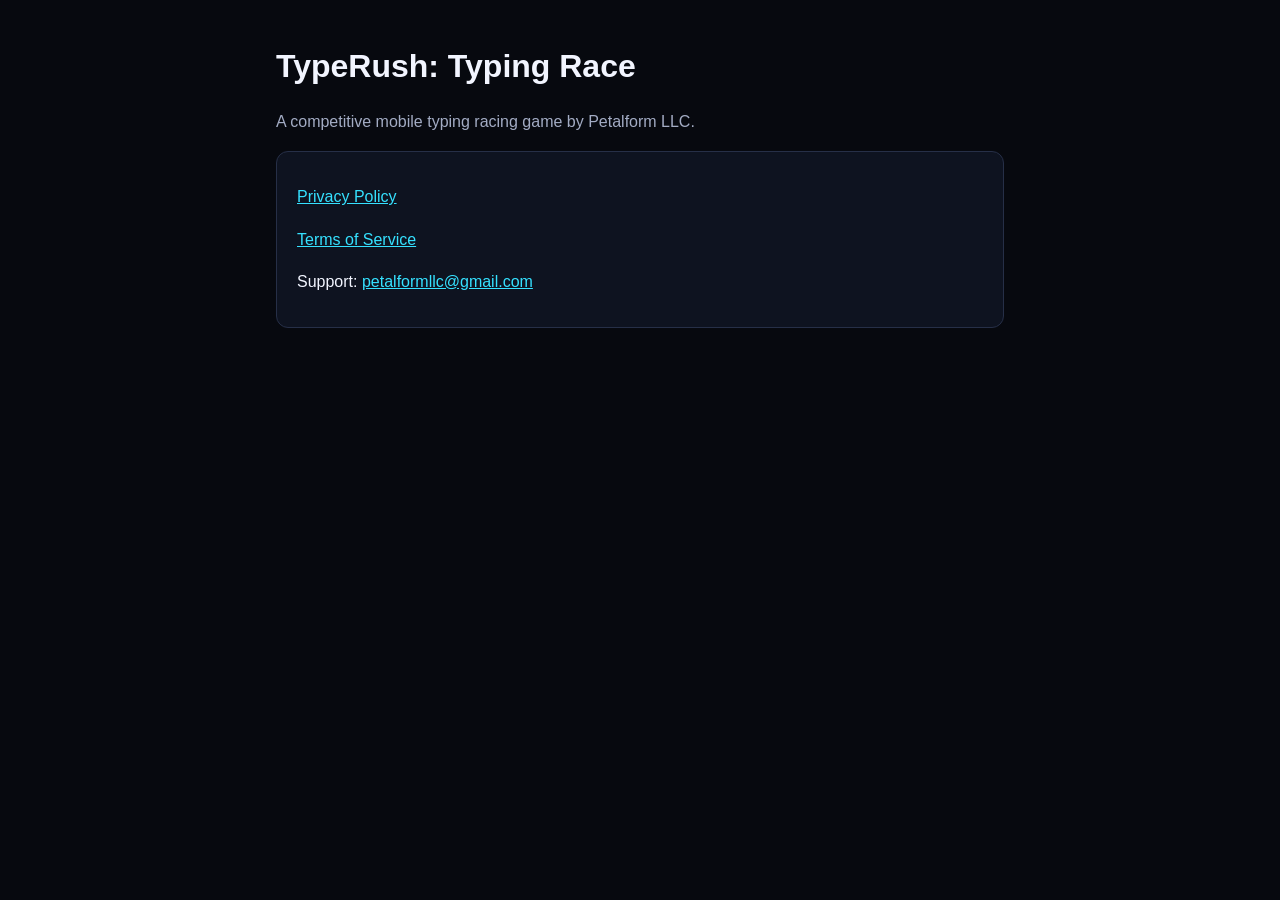
==== index.html @ 91ae448c "Privacy Policy and Terms of Service for TypeRush Co-Authored-By: Claude Opus 5.5 <noreply@anthropic." ====
<!doctype html>
<html lang="en">
<head>
<meta charset="utf-8">
<meta name="viewport" content="width=device-width, initial-scale=1">
<title>TypeRush — Legal</title>
<link rel="stylesheet" href="style.css">
</head>
<body>
<main>
  <h1>TypeRush: Typing Race</h1>
  <p class="muted">A competitive mobile typing racing game by Petalform LLC.</p>
  <div class="card">
    <p><a href="privacy.html">Privacy Policy</a></p>
    <p><a href="terms.html">Terms of Service</a></p>
    <p>Support: <a href="mailto:petalformllc@gmail.com">petalformllc@gmail.com</a></p>
  </div>
</main>
</body>
</html>
---- style.css ----
:root { --bg: #07090f; --fg: #f2f5ff; --muted: #a3acc4; --accent: #35e1ff; --card: #0e1320; --border: #262f47; }
* { box-sizing: border-box; }
body { margin: 0; background: var(--bg); color: var(--fg); font: 16px/1.65 -apple-system, BlinkMacSystemFont, "Segoe UI", Roboto, sans-serif; }
main { max-width: 760px; margin: 0 auto; padding: 40px 16px 80px; }
h1 { font-size: 2rem; margin: 0 0 4px; }
h2 { margin-top: 2em; font-size: 1.25rem; color: var(--accent); }
p, li { color: var(--fg); }
.muted { color: var(--muted); }
a { color: var(--accent); }
nav a { margin-right: 16px; }
table { width: 100%; border-collapse: collapse; margin: 12px 0; font-size: 0.95rem; }
th, td { text-align: left; padding: 8px; border: 1px solid var(--border); vertical-align: top; }
th { background: var(--card); }
.card { background: var(--card); border: 1px solid var(--border); border-radius: 12px; padding: 16px 20px; }
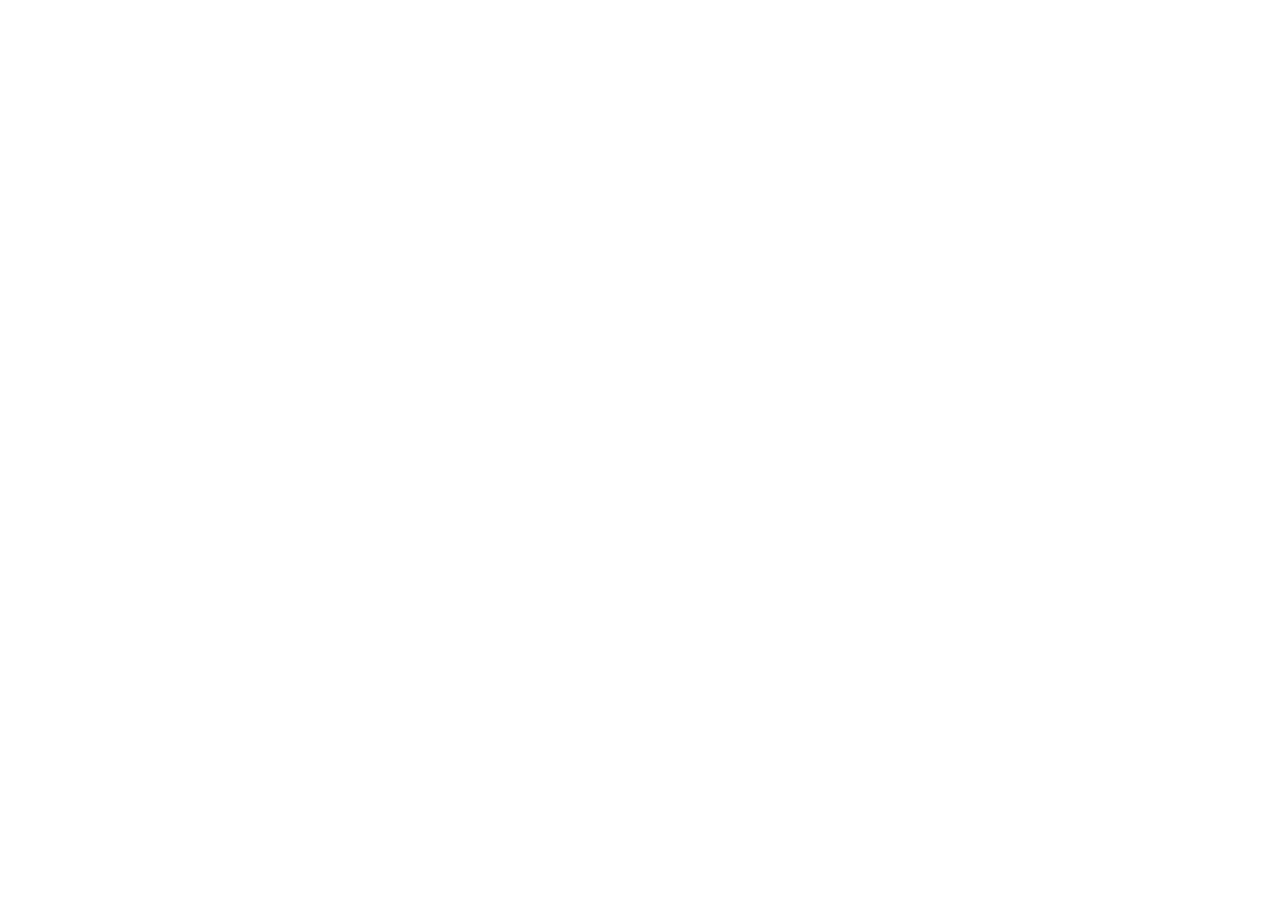
==== commit 56a172f3: "Moved to petalformllc.com: every page now redirects to its new address Co-Authored-By: Claude Opus 5" ====
--- a/index.html
+++ b/index.html
@@ -3,18 +3,12 @@
 <head>
 <meta charset="utf-8">
 <meta name="viewport" content="width=device-width, initial-scale=1">
-<title>TypeRush — Legal</title>
-<link rel="stylesheet" href="style.css">
+<title>TypeRush · moved to petalformllc.com</title>
+<link rel="canonical" href="https://petalformllc.com/apps/typerush/">
+<meta http-equiv="refresh" content="0; url=https://petalformllc.com/apps/typerush/">
+<script>location.replace("https://petalformllc.com/apps/typerush/" + location.hash)</script>
 </head>
-<body>
-<main>
-  <h1>TypeRush: Typing Race</h1>
-  <p class="muted">A competitive mobile typing racing game by Petalform LLC.</p>
-  <div class="card">
-    <p><a href="privacy.html">Privacy Policy</a></p>
-    <p><a href="terms.html">Terms of Service</a></p>
-    <p>Support: <a href="mailto:petalformllc@gmail.com">petalformllc@gmail.com</a></p>
-  </div>
-</main>
+<body style="font:17px/1.6 system-ui,sans-serif;max-width:560px;margin:15vh auto;padding:0 20px">
+<p>This page has moved to <a href="https://petalformllc.com/apps/typerush/">petalformllc.com/apps/typerush/</a>.</p>
 </body>
 </html>
